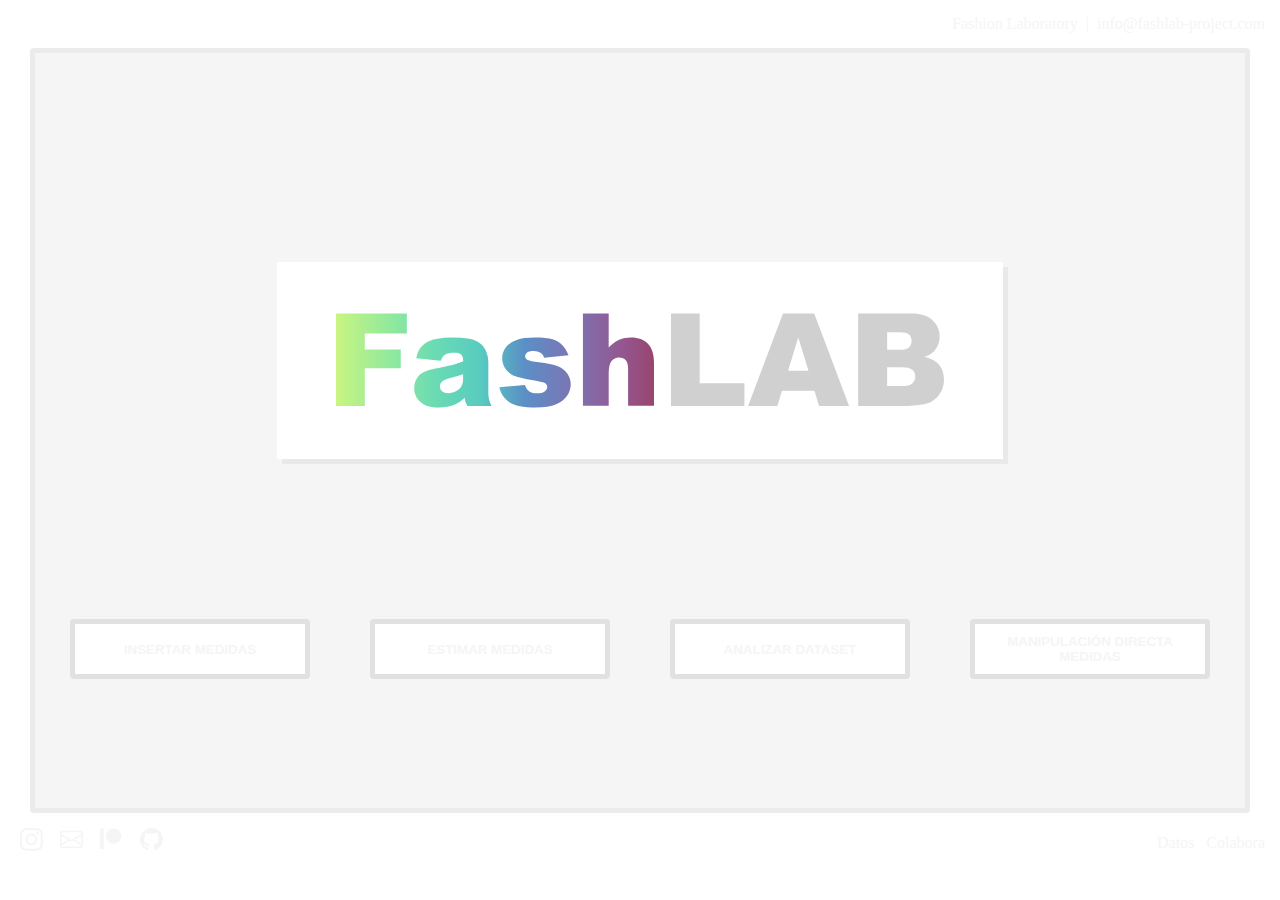
==== public/index.html @ 3d34af31 "Volcado de datos de la otra aplicación" ====
<!DOCTYPE html>
<html lang="es">
	<head>
		<meta charset="UTF-8" />
		<meta http-equiv="X-UA-Compatible" content="IE=edge" />
		<meta name="viewport" content="width=device-width, initial-scale=1.0" />
		<meta name="author" content="Yolanda Modamio Chamarro" />
		<meta
			name="description"
			content="FashLAB, project for the creation of an experimental virtual fashion laboratory"
		/>
		<title>FashLAB</title>
		<!-- FONTS -->
		<link rel="stylesheet" media="screen" href="https://fontlibrary.org//face/metropolitano" type="text/css" />
		<!-- Style css -->
		<link href="css/style.css" type="text/css" rel="stylesheet" media="" />
		<!-- atributo media vacio porque el sitio web no es responsivo debido al canvas -->
	</head>
	<body>
		<header class="header">
			<div class="info">
				<p>
					<a href="./index.html">Fashion Laboratory</a> &nbsp;| &nbsp;<a
						href="mailto:info@fashlab-project.com"
						target="_blank"
						rel="nofollow noreferrer noopener"
						>info@fashlab-project.com</a
					>
				</p>
			</div>
		</header>

		<div class="principal-section">
			<div class="fondo fondo-inicio">
				<div class="titulo">
					<a href="#">
						<img src="assets/img/titulo.svg" alt="FashLab: suit up my jacket!" />
					</a>
				</div>
				<div class="btn-selection">
					<button><a href="pages/manual-measurements.html">INSERTAR MEDIDAS</a></button>
					<button><a href="pages/estimation-measures-click.html">ESTIMAR MEDIDAS</a></button>
					<button><a href="pages/dataset-viewer.html">ANALIZAR DATASET</a></button>
					<button><a href="pages/manipulation-measurements.html">MANIPULACIÓN DIRECTA MEDIDAS</a></button>
				</div>
			</div>
		</div>

		<footer class="footer">
			<div class="rrss">
				<ul>
					<li>
						<a href="https://www.instagram.com/fashlab.project/" target="_blank" rel="nofollow noreferrer noopener">
							<svg xmlns="http://www.w3.org/2000/svg" fill="currentColor" class="bi bi-instagram" viewBox="0 0 28 28">
								<path
									d="M8 0C5.829 0 5.556.01 4.703.048 3.85.088 3.269.222 2.76.42a3.917 3.917 0 0 0-1.417.923A3.927 3.927 0 0 0 .42 2.76C.222 3.268.087 3.85.048 4.7.01 5.555 0 5.827 0 8.001c0 2.172.01 2.444.048 3.297.04.852.174 1.433.372 1.942.205.526.478.972.923 1.417.444.445.89.719 1.416.923.51.198 1.09.333 1.942.372C5.555 15.99 5.827 16 8 16s2.444-.01 3.298-.048c.851-.04 1.434-.174 1.943-.372a3.916 3.916 0 0 0 1.416-.923c.445-.445.718-.891.923-1.417.197-.509.332-1.09.372-1.942C15.99 10.445 16 10.173 16 8s-.01-2.445-.048-3.299c-.04-.851-.175-1.433-.372-1.941a3.926 3.926 0 0 0-.923-1.417A3.911 3.911 0 0 0 13.24.42c-.51-.198-1.092-.333-1.943-.372C10.443.01 10.172 0 7.998 0h.003zm-.717 1.442h.718c2.136 0 2.389.007 3.232.046.78.035 1.204.166 1.486.275.373.145.64.319.92.599.28.28.453.546.598.92.11.281.24.705.275 1.485.039.843.047 1.096.047 3.231s-.008 2.389-.047 3.232c-.035.78-.166 1.203-.275 1.485a2.47 2.47 0 0 1-.599.919c-.28.28-.546.453-.92.598-.28.11-.704.24-1.485.276-.843.038-1.096.047-3.232.047s-2.39-.009-3.233-.047c-.78-.036-1.203-.166-1.485-.276a2.478 2.478 0 0 1-.92-.598 2.48 2.48 0 0 1-.6-.92c-.109-.281-.24-.705-.275-1.485-.038-.843-.046-1.096-.046-3.233 0-2.136.008-2.388.046-3.231.036-.78.166-1.204.276-1.486.145-.373.319-.64.599-.92.28-.28.546-.453.92-.598.282-.11.705-.24 1.485-.276.738-.034 1.024-.044 2.515-.045v.002zm4.988 1.328a.96.96 0 1 0 0 1.92.96.96 0 0 0 0-1.92zm-4.27 1.122a4.109 4.109 0 1 0 0 8.217 4.109 4.109 0 0 0 0-8.217zm0 1.441a2.667 2.667 0 1 1 0 5.334 2.667 2.667 0 0 1 0-5.334z"
									fill="currentColor"
								></path>
							</svg>
						</a>
					</li>
					<li>
						<a href="mailto:info@fashlab-project.com" target="_blank" rel="nofollow noreferrer noopener">
							<svg xmlns="http://www.w3.org/2000/svg" fill="currentColor" class="bi bi-envelope" viewBox="0 0 28 28">
								<path
									d="M0 4a2 2 0 0 1 2-2h12a2 2 0 0 1 2 2v8a2 2 0 0 1-2 2H2a2 2 0 0 1-2-2V4Zm2-1a1 1 0 0 0-1 1v.217l7 4.2 7-4.2V4a1 1 0 0 0-1-1H2Zm13 2.383-4.708 2.825L15 11.105V5.383Zm-.034 6.876-5.64-3.471L8 9.583l-1.326-.795-5.64 3.47A1 1 0 0 0 2 13h12a1 1 0 0 0 .966-.741ZM1 11.105l4.708-2.897L1 5.383v5.722Z"
									fill="currentColor"
								></path>
							</svg>
						</a>
					</li>
					<li>
						<a href="https://www.patreon.com/FashLab" target="_blank" rel="nofollow noreferrer noopener">
							<svg xmlns="http://www.w3.org/2000/svg" viewBox="0 0 960 960">
								<!-- Font Awesome Free 6.1.1 by @fontawesome - https://fontawesome.com License - https://fontawesome.com/license/free (Icons: CC BY 4.0, Fonts: SIL OFL 1.1, Code: MIT License) Copyright 2022 Fonticons, Inc. -->
								<path
									d="M512 194.8c0 101.3-82.4 183.8-183.8 183.8-101.7 0-184.4-82.4-184.4-183.8 0-101.6 82.7-184.3 184.4-184.3C429.6 10.5 512 93.2 512 194.8zM0 501.5h90v-491H0v491z"
									fill="currentColor"
								></path>
							</svg>
						</a>
					</li>
					<li>
						<a href="https://github.com/YolandaMC/fashlab-simplified" target="_blank" rel="nofollow noreferrer noopener">
							<svg xmlns="http://www.w3.org/2000/svg" fill="currentColor" class="bi bi-github" viewBox="0 0 28 28">
								<path
									d="M8 0C3.58 0 0 3.58 0 8c0 3.54 2.29 6.53 5.47 7.59.4.07.55-.17.55-.38 0-.19-.01-.82-.01-1.49-2.01.37-2.53-.49-2.69-.94-.09-.23-.48-.94-.82-1.13-.28-.15-.68-.52-.01-.53.63-.01 1.08.58 1.23.82.72 1.21 1.87.87 2.33.66.07-.52.28-.87.51-1.07-1.78-.2-3.64-.89-3.64-3.95 0-.87.31-1.59.82-2.15-.08-.2-.36-1.02.08-2.12 0 0 .67-.21 2.2.82.64-.18 1.32-.27 2-.27.68 0 1.36.09 2 .27 1.53-1.04 2.2-.82 2.2-.82.44 1.1.16 1.92.08 2.12.51.56.82 1.27.82 2.15 0 3.07-1.87 3.75-3.65 3.95.29.25.54.73.54 1.48 0 1.07-.01 1.93-.01 2.2 0 .21.15.46.55.38A8.012 8.012 0 0 0 16 8c0-4.42-3.58-8-8-8z"
									fill="currentColor"
								></path>
							</svg>
						</a>
					</li>
				</ul>
			</div>
			<div class="info">
				<p>
					<a href="#">Datos</a>
					<!-- Programar acción para traer los datos del back-end y que se descarguen en .cvs meter <a> dentro de un botón-->
					<!-- &nbsp;
					<a href="pages/about.html">Sobre nosotros</a> -->
					&nbsp;
					<a href="pages/body-viewer.html">Colabora</a>
				</p>
			</div>
		</footer>
	</body>
</html>
---- public/css/style.css ----
/* ----------------------------- STYLESHEET ----------------------------- */

/* Atributos globales */
*,
*::after,
*::before {
	margin: 0;
	padding: 0;
	list-style: none;
	text-decoration: none;
	box-sizing: border-box;
}

body {
	/* overflow: hidden; */
	/* esconde el scroll del navegador */
	font-family: 'MetropolitanoRegular';
	font-weight: normal;
	font-style: normal;
	color: #878787;
	/*  */
	/* width: 100vw;
	height: 100vh; */
	/*  */
}

a:link {
	color: whitesmoke;
}

a:visited {
	color: whitesmoke;
}

a:hover {
	color: #878787;
	transition: 1s;
}

/* ----------------------------- Header ----------------------------- */
header {
	display: flex;
	flex-direction: row;
	align-items: center;
	justify-content: right;
}

.info {
	display: block;
	text-align: right;
}

.info p {
	display: inline-block;
	margin: 15px;
	color: whitesmoke;
}

/* ----------------------------- Sections ----------------------------- */

.principal-section {
	display: block;
	padding: 0 10px;
}

.fondo {
	display: flex;
	flex-direction: row;
	align-items: center;
	justify-content: center;
	/* background-image: url('../assets/img/fondo.png'); */
	/* background-size: cover; */
	/* background-repeat: no-repeat; */
	background-color: whitesmoke; /*Quitar si luego metes foto*/
	margin: 0 20px 0 20px;
	border-radius: 4px;
	border-style: solid;
	border-color: #ebebeb;
	border-width: 5px;
}

/* Solo para página principal y viewers */
.fondo-inicio {
	display: flex;
	flex-direction: column;
	align-items: center;
	justify-content: center;
	/*  */
	width: auto;
	height: 85vh;
	/*  */
}

/* Solo para la página body-viewer */
.container-viewer {
	background-image: none;
	border-radius: none;
	border-style: none;
}

.container-manipulation {
	display: flex;
	flex-direction: row;
	align-items: center;
	justify-content: center;
}

.svg-container {
	align-items: center;
	justify-content: center;
}

.titulo {
	margin: 30px;
	width: 60%;
	height: 50%;
}

.titulo > a {
	width: 100%;
	height: 100%;
	display: flex;
}

.titulo > a:hover {
	transform: scale(1.2);
}

.titulo > a > img {
	width: 100%;
	height: auto;
	align-self: center;
	background-color: white;
	box-shadow: 5px 5px #d0d0d054;
}

.btn-selection {
	display: flex;
	justify-content: center;
	margin: 20px;
}

.btn-selection button {
	margin: 20px 30px;
	padding: 5px 10px;
	width: 240px;
	height: 60px;
	background-color: white;
	border-radius: 4px;
	border-style: solid;
	border-color: #e1e1e1;
	border-width: 5px;
	font-weight: bold;
	color: #d0d0d0;
}

.btn-selection button:hover {
	transform: scale(1.2);
	transition: 1s;
	box-shadow: 5px 5px #e1e1e154;
	color: #878787;
}

.btn-selection a:hover {
	box-shadow: 5px 5px #d0d0d054;
}

/* Solo para página toma-medidas */
.fondo section {
	align-self: center;
	width: 50%;
	height: 100%;
}

/*Estilo contenedor izquierdo*/
.datos-formulario {
	background-color: white;
	margin: 20px;
	border-radius: 12px;
	font-size: 12px;
}

.datos-formulario fieldset {
	padding: 15px;
	border: none;
}

.selectcontainer,
.radiocontainer,
.slidecontainer,
.enviocontainer {
	padding: 10px 0;
	display: flex;
	flex-direction: column;
	align-items: center;
	justify-content: center;
}

.selectcontainer label,
.tallacontainer label,
.edadcontainer label {
	display: flex;
	flex-direction: column;
	align-items: center;
	justify-content: center;
}

.edadcontainer input {
	margin: 5px;
}

.tabla-medidas {
	display: flex;
	justify-content: center;
	align-items: center;
}

.medidas-horizontales,
.medidas-verticales {
	padding: 10px 20px;
}

.medidas-horizontales p,
.medidas-verticales p {
	padding: 5px;
	text-align: center;
	font-weight: 600;
	color: #878787;
}

/* Estilo desplegable y caja de texto */
/* .custom-radio > input porque .custom-radio:last-child no seleccionaba el último elemento*/
select,
[type='text'] {
	width: 200px;
	min-height: 30px;
	background: whitesmoke;
	border-radius: 3px;
	border: 2px solid #ebebeb;
	outline: none;
	padding: 0 10px;
	cursor: pointer;
	margin: 5px;
	font-size: 12px;
	color: #878787;
}

select option:checked {
	background-color: #d0d0d0;
}

/* Estilo botones selección */
[type='radio'] {
	-moz-appearance: none; /* Firefox */
	-webkit-appearance: none; /* Safari and Chrome */
	appearance: none;
	background: whitesmoke;
	width: 10px;
	height: 10px;
	border-radius: 5px;
	border: 2px solid #ebebeb;
	margin: 5px 0 0 5px;
}

input[type='radio']:checked:before {
	content: '';
	display: block;
	position: relative;
	top: 1px;
	left: 1px;
	width: 5px;
	height: 5px;
	border-radius: 50%;
	background: #878787;
}

/* Estilo sliders */
[type='range'] {
	-moz-appearance: none; /* Firefox */
	-webkit-appearance: none; /* Safari and Chrome */
	appearance: none;
	background: whitesmoke;
	width: 160px;
	height: 6px;
	border-radius: 3px;
	outline: none;
	border: 2px solid #ebebeb;
}

[type='range']::-webkit-slider-thumb {
	-moz-appearance: none; /* Firefox */
	-webkit-appearance: none; /* Safari and Chrome */
	appearance: none;
	width: 8px;
	height: 12px;
	background-color: whitesmoke;
	border: 2px solid #ebebeb;
	border-radius: 4px;
}

[type='range']::-webkit-slider-thumb:hover {
	box-shadow: 0 0 0 3px #87878765;
}

[type='range']:active::-webkit-slider-thumb {
	box-shadow: 0 0 0 6px #87878765;
}

/* Estilo botones de envio */
.btn-enviocontainer {
	display: flex;
	flex-direction: row;
	align-items: center;
	justify-content: center;
	margin: 0 10px 10px 10px;
}

.btn-enviocontainer button {
	margin: 0 15px;
	padding: 5px 10px;
	width: 150px;
	height: 40px;
	background-color: white;
	border-radius: 4px;
	border-style: solid;
	border-color: whitesmoke;
	border-width: 5px;
	font-weight: bold;
	color: #d0d0d0;
}

.btn-enviocontainer button:hover {
	transform: scale(1.2);
	transition: 1s;
	box-shadow: 5px 5px #d0d0d054;
	color: #878787;
}

.result-enviocontainer {
	padding: 0 10px 15px 10px;
	text-align: center;
}

/*Estilo contenedor derecho*/
.svgcontainer {
	margin: 20px;
	background-color: white;
	height: 100%;
}

/* ----------------------------- Footer ----------------------------- */
footer {
	display: flex;
	flex-direction: row;
	justify-content: center;
	align-items: center;
}

footer .rrss {
	width: 50%;
	align-self: center;
	padding: 0 10px 0 10px;
}

.rrss ul {
	padding: 15px 0 0 10px;
}

.rrss ul li {
	float: left;
}

.rrss svg {
	width: 40px;
	height: 40px;
	color: whitesmoke !important;
}

.rrss svg:hover {
	transform: scale(1.2);
	color: #878787 !important;
	transition: 1s;
}

/* Resto propiedades .info establecido en el apartado header*/
footer .info {
	width: 50%;
	align-self: center;
}
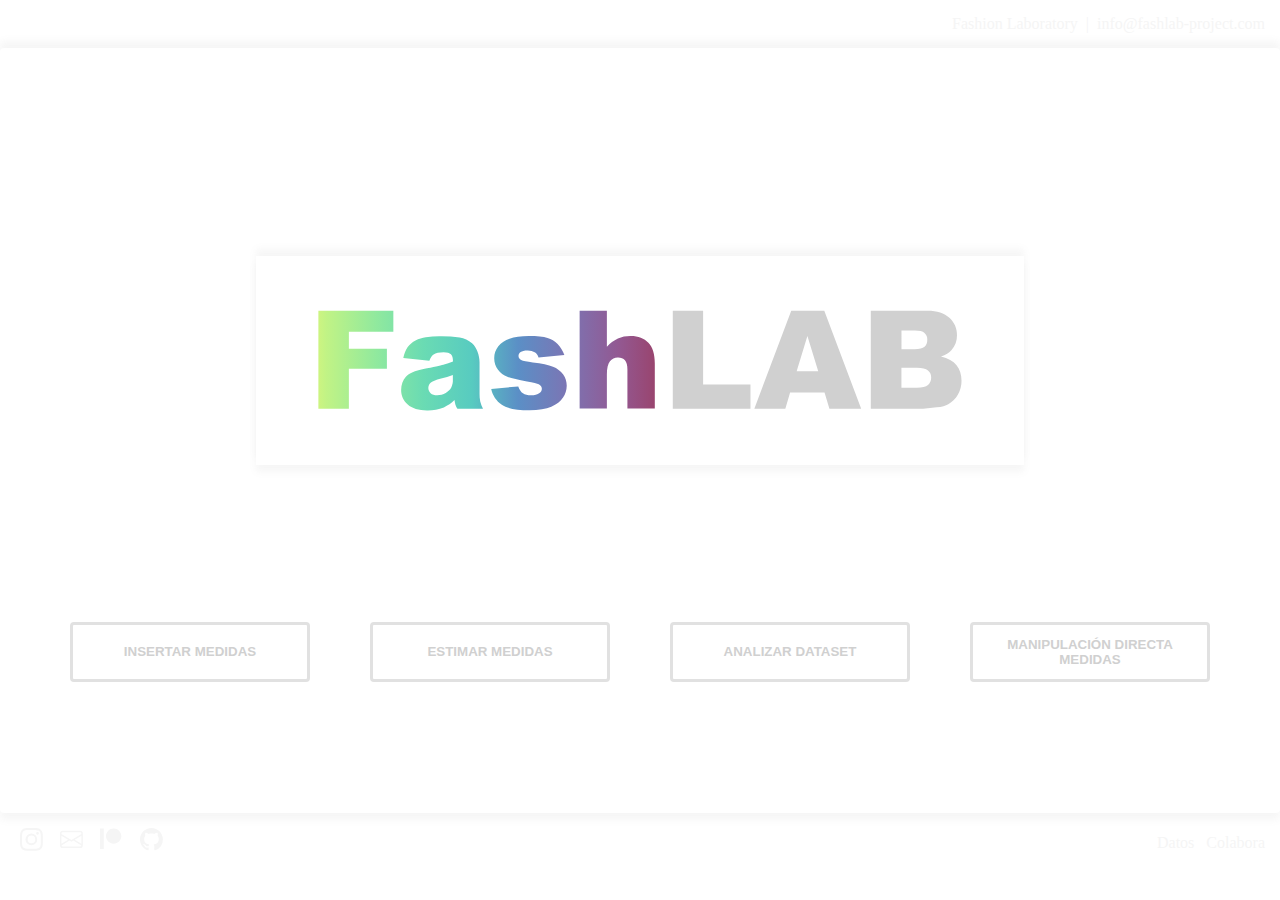
==== commit 04b09260: "update" ====
--- a/public/index.html
+++ b/public/index.html
@@ -39,7 +39,7 @@
 				</div>
 				<div class="btn-selection">
 					<button><a href="pages/manual-measurements.html">INSERTAR MEDIDAS</a></button>
-					<button><a href="pages/estimation-measures-click.html">ESTIMAR MEDIDAS</a></button>
+					<button><a href="#">ESTIMAR MEDIDAS</a></button>
 					<button><a href="pages/dataset-viewer.html">ANALIZAR DATASET</a></button>
 					<button><a href="pages/manipulation-measurements.html">MANIPULACIÓN DIRECTA MEDIDAS</a></button>
 				</div>
@@ -50,7 +50,7 @@
 			<div class="rrss">
 				<ul>
 					<li>
-						<a href="https://www.instagram.com/fashlab.project/" target="_blank" rel="nofollow noreferrer noopener">
+						<a href="#" target="_blank" rel="nofollow noreferrer noopener">
 							<svg xmlns="http://www.w3.org/2000/svg" fill="currentColor" class="bi bi-instagram" viewBox="0 0 28 28">
 								<path
 									d="M8 0C5.829 0 5.556.01 4.703.048 3.85.088 3.269.222 2.76.42a3.917 3.917 0 0 0-1.417.923A3.927 3.927 0 0 0 .42 2.76C.222 3.268.087 3.85.048 4.7.01 5.555 0 5.827 0 8.001c0 2.172.01 2.444.048 3.297.04.852.174 1.433.372 1.942.205.526.478.972.923 1.417.444.445.89.719 1.416.923.51.198 1.09.333 1.942.372C5.555 15.99 5.827 16 8 16s2.444-.01 3.298-.048c.851-.04 1.434-.174 1.943-.372a3.916 3.916 0 0 0 1.416-.923c.445-.445.718-.891.923-1.417.197-.509.332-1.09.372-1.942C15.99 10.445 16 10.173 16 8s-.01-2.445-.048-3.299c-.04-.851-.175-1.433-.372-1.941a3.926 3.926 0 0 0-.923-1.417A3.911 3.911 0 0 0 13.24.42c-.51-.198-1.092-.333-1.943-.372C10.443.01 10.172 0 7.998 0h.003zm-.717 1.442h.718c2.136 0 2.389.007 3.232.046.78.035 1.204.166 1.486.275.373.145.64.319.92.599.28.28.453.546.598.92.11.281.24.705.275 1.485.039.843.047 1.096.047 3.231s-.008 2.389-.047 3.232c-.035.78-.166 1.203-.275 1.485a2.47 2.47 0 0 1-.599.919c-.28.28-.546.453-.92.598-.28.11-.704.24-1.485.276-.843.038-1.096.047-3.232.047s-2.39-.009-3.233-.047c-.78-.036-1.203-.166-1.485-.276a2.478 2.478 0 0 1-.92-.598 2.48 2.48 0 0 1-.6-.92c-.109-.281-.24-.705-.275-1.485-.038-.843-.046-1.096-.046-3.233 0-2.136.008-2.388.046-3.231.036-.78.166-1.204.276-1.486.145-.373.319-.64.599-.92.28-.28.546-.453.92-.598.282-.11.705-.24 1.485-.276.738-.034 1.024-.044 2.515-.045v.002zm4.988 1.328a.96.96 0 1 0 0 1.92.96.96 0 0 0 0-1.92zm-4.27 1.122a4.109 4.109 0 1 0 0 8.217 4.109 4.109 0 0 0 0-8.217zm0 1.441a2.667 2.667 0 1 1 0 5.334 2.667 2.667 0 0 1 0-5.334z"
@@ -60,7 +60,7 @@
 						</a>
 					</li>
 					<li>
-						<a href="mailto:info@fashlab-project.com" target="_blank" rel="nofollow noreferrer noopener">
+						<a href="#" target="_blank" rel="nofollow noreferrer noopener">
 							<svg xmlns="http://www.w3.org/2000/svg" fill="currentColor" class="bi bi-envelope" viewBox="0 0 28 28">
 								<path
 									d="M0 4a2 2 0 0 1 2-2h12a2 2 0 0 1 2 2v8a2 2 0 0 1-2 2H2a2 2 0 0 1-2-2V4Zm2-1a1 1 0 0 0-1 1v.217l7 4.2 7-4.2V4a1 1 0 0 0-1-1H2Zm13 2.383-4.708 2.825L15 11.105V5.383Zm-.034 6.876-5.64-3.471L8 9.583l-1.326-.795-5.64 3.47A1 1 0 0 0 2 13h12a1 1 0 0 0 .966-.741ZM1 11.105l4.708-2.897L1 5.383v5.722Z"
@@ -70,7 +70,7 @@
 						</a>
 					</li>
 					<li>
-						<a href="https://www.patreon.com/FashLab" target="_blank" rel="nofollow noreferrer noopener">
+						<a href="#" target="_blank" rel="nofollow noreferrer noopener">
 							<svg xmlns="http://www.w3.org/2000/svg" viewBox="0 0 960 960">
 								<!-- Font Awesome Free 6.1.1 by @fontawesome - https://fontawesome.com License - https://fontawesome.com/license/free (Icons: CC BY 4.0, Fonts: SIL OFL 1.1, Code: MIT License) Copyright 2022 Fonticons, Inc. -->
 								<path
@@ -99,7 +99,7 @@
 					<!-- &nbsp;
 					<a href="pages/about.html">Sobre nosotros</a> -->
 					&nbsp;
-					<a href="pages/body-viewer.html">Colabora</a>
+					<a href="https://github.com/YolandaMC/fashlab-simplified" target="_blank" rel="nofollow noreferrer noopener">Colabora</a>
 				</p>
 			</div>
 		</footer>
--- a/public/css/style.css
+++ b/public/css/style.css
@@ -60,7 +60,7 @@
 
 .principal-section {
 	display: block;
-	padding: 0 10px;
+	/* padding: 0 10px; */
 }
 
 .fondo {
@@ -71,12 +71,16 @@
 	/* background-image: url('../assets/img/fondo.png'); */
 	/* background-size: cover; */
 	/* background-repeat: no-repeat; */
-	background-color: whitesmoke; /*Quitar si luego metes foto*/
-	margin: 0 20px 0 20px;
-	border-radius: 4px;
-	border-style: solid;
-	border-color: #ebebeb;
-	border-width: 5px;
+	/* background-color: whitesmoke; */
+	/*Quitar si luego metes foto*/
+	/* margin: 0 20px 0 20px; */
+	border-radius: 4px;
+	border-style: none;
+	/* border-color: #ebebeb;
+	border-width: 5px; */
+	border-radius: 4px;
+	border-style: none;
+	box-shadow: 0px 7px 7px #87878713, 0px -7px 7px #87878713;
 }
 
 /* Solo para página principal y viewers */
@@ -90,6 +94,8 @@
 	height: 85vh;
 	/*  */
 }
+
+/* -- */
 
 /* Solo para la página body-viewer */
 .container-viewer {
@@ -98,17 +104,102 @@
 	border-style: none;
 }
 
+/*Solo para la página manipulation-measurements */
 .container-manipulation {
 	display: flex;
 	flex-direction: row;
 	align-items: center;
 	justify-content: center;
-}
-
-.svg-container {
-	align-items: center;
-	justify-content: center;
-}
+	height: 85vh;
+}
+
+.section-manipulation {
+	display: flex;
+	flex-direction: column;
+	/* align-items: center; */
+	justify-content: center;
+	/* align-self: center; */
+	width: 50%;
+	height: 100%;
+}
+
+.tabla-medidas-manipulation {
+	display: flex;
+	justify-content: center;
+}
+
+/* -- */
+
+/* Sección de la página dataset-viewer.html */
+.fondo-dataset-viewer {
+	display: flex;
+	flex-direction: column;
+	align-items: center;
+	justify-content: center;
+	/* background-color: whitesmoke;  */
+	/*Quitar si luego metes foto*/
+	border-radius: 4px;
+	border-style: none;
+	box-shadow: 0px 7px 7px #87878713, 0px -7px 7px #87878713;
+}
+
+.section-dataset-viewer {
+	width: auto;
+	height: auto;
+}
+
+.container-dataset-viewer {
+	height: auto;
+	display: flex;
+	flex-direction: row;
+	align-items: center;
+	justify-content: center;
+	background-color: white;
+	/*Quitar si luego metes foto*/
+	margin-bottom: 20px;
+	/* padding: auto; */
+	border-radius: 4px;
+	border-style: none;
+	position: relative;
+}
+
+.container-dataset-viewer svg {
+	align-self: center;
+}
+
+/* Tooltip info name, sexo, genero y edad */
+.tooltip-container {
+	position: absolute;
+	left: 50%;
+	top: 0;
+	transform: translateX(-50%);
+	z-index: 2;
+}
+
+.tooltip.hidden {
+	display: none;
+}
+
+.tooltip-valor-dato.hidden {
+	display: none;
+}
+
+/* Tooltip de cada línea que representa una medida */
+.tooltipLine {
+	position: absolute;
+	/* visibility: hidden; */
+	padding: 8px;
+	background-color: #fff;
+	border: 1px solid #ccc;
+	border-radius: 4px;
+	font-size: 14px;
+}
+
+.tooltipLine.hidden {
+	display: none;
+}
+
+/* --------------------------------------- */
 
 .titulo {
 	margin: 30px;
@@ -131,7 +222,7 @@
 	height: auto;
 	align-self: center;
 	background-color: white;
-	box-shadow: 5px 5px #d0d0d054;
+	box-shadow: 0px 7px 7px #87878713, 0px -7px 7px #87878713;
 }
 
 .btn-selection {
@@ -149,7 +240,7 @@
 	border-radius: 4px;
 	border-style: solid;
 	border-color: #e1e1e1;
-	border-width: 5px;
+	border-width: 3px;
 	font-weight: bold;
 	color: #d0d0d0;
 }
@@ -157,20 +248,65 @@
 .btn-selection button:hover {
 	transform: scale(1.2);
 	transition: 1s;
-	box-shadow: 5px 5px #e1e1e154;
-	color: #878787;
+	box-shadow: 0px 7px 7px #87878713, 0px -7px 7px #87878713;
+	color: #878787;
+}
+
+.btn-selection a {
+	color: #d0d0d0;
 }
 
 .btn-selection a:hover {
+	color: #878787;
 	box-shadow: 5px 5px #d0d0d054;
 }
 
-/* Solo para página toma-medidas */
-.fondo section {
-	align-self: center;
+/* Solo para página manual-measurements */
+/*Estilo contenedor derecho e izquierdo en manual-measurements */
+.section-left,
+.section-right {
+	display: flex;
+	flex-direction: column;
+	/* align-items: center; */
+	justify-content: center;
+	/* align-self: center; */
 	width: 50%;
 	height: 100%;
 }
+
+.section-right {
+	align-items: center;
+	position: relative;
+	overflow: hidden;
+}
+
+.section-right::before {
+	content: '';
+	display: block;
+	padding-top: 145%;
+}
+
+/* Estilo imagen info de medidas */
+#img-info-medidas {
+	position: absolute;
+	padding: 15px;
+	top: 0;
+	left: 0;
+	width: 100%;
+	height: 100%;
+	object-fit: cover;
+}
+
+/* Contiene distitnos elementos que se van sucediendo en la aprte derecha de manual-measurements */
+/* .right-container {
+	display: flex;
+	flex-direction: row;
+	align-items: center;
+	justify-content: center;
+	margin: 20px; */
+/* background-color: white; */
+/* height: 100%;
+} */
 
 /*Estilo contenedor izquierdo*/
 .datos-formulario {
@@ -211,6 +347,7 @@
 
 .tabla-medidas {
 	display: flex;
+	flex-direction: row;
 	justify-content: center;
 	align-items: center;
 }
@@ -324,7 +461,7 @@
 	border-radius: 4px;
 	border-style: solid;
 	border-color: whitesmoke;
-	border-width: 5px;
+	border-width: 3px;
 	font-weight: bold;
 	color: #d0d0d0;
 }
@@ -332,7 +469,7 @@
 .btn-enviocontainer button:hover {
 	transform: scale(1.2);
 	transition: 1s;
-	box-shadow: 5px 5px #d0d0d054;
+	box-shadow: 0px 7px 7px #87878713, 0px -7px 7px #87878713;
 	color: #878787;
 }
 
@@ -341,12 +478,34 @@
 	text-align: center;
 }
 
-/*Estilo contenedor derecho*/
-.svgcontainer {
-	margin: 20px;
+/* Solo para la página manual-measurements.html cuando se ejecuta pantalla-webcam.js boton capturar */
+#boton-capturar {
+	margin: 20px 30px;
+	padding: 5px 10px;
+	width: 140px;
+	height: 40px;
 	background-color: white;
-	height: 100%;
-}
+	border-radius: 4px;
+	border-style: solid;
+	border-color: #e1e1e1;
+	border-width: 3px;
+	font-weight: bold;
+	color: #d0d0d0;
+	/* position: absolute;
+	top: 20px;
+	left: 20px;
+	z-index: 2; 
+	Coloca el botón por encima del elemento inferior */
+}
+
+#boton-capturar:hover {
+	transform: scale(1.2);
+	transition: 1s;
+	box-shadow: 0px 7px 7px #87878713, 0px -7px 7px #87878713;
+	color: #878787;
+}
+
+/* Pantalla para la espera el procesamiento de las imagenes por lo modelos imagenes-tensorflow.js*/
 
 /* ----------------------------- Footer ----------------------------- */
 footer {
